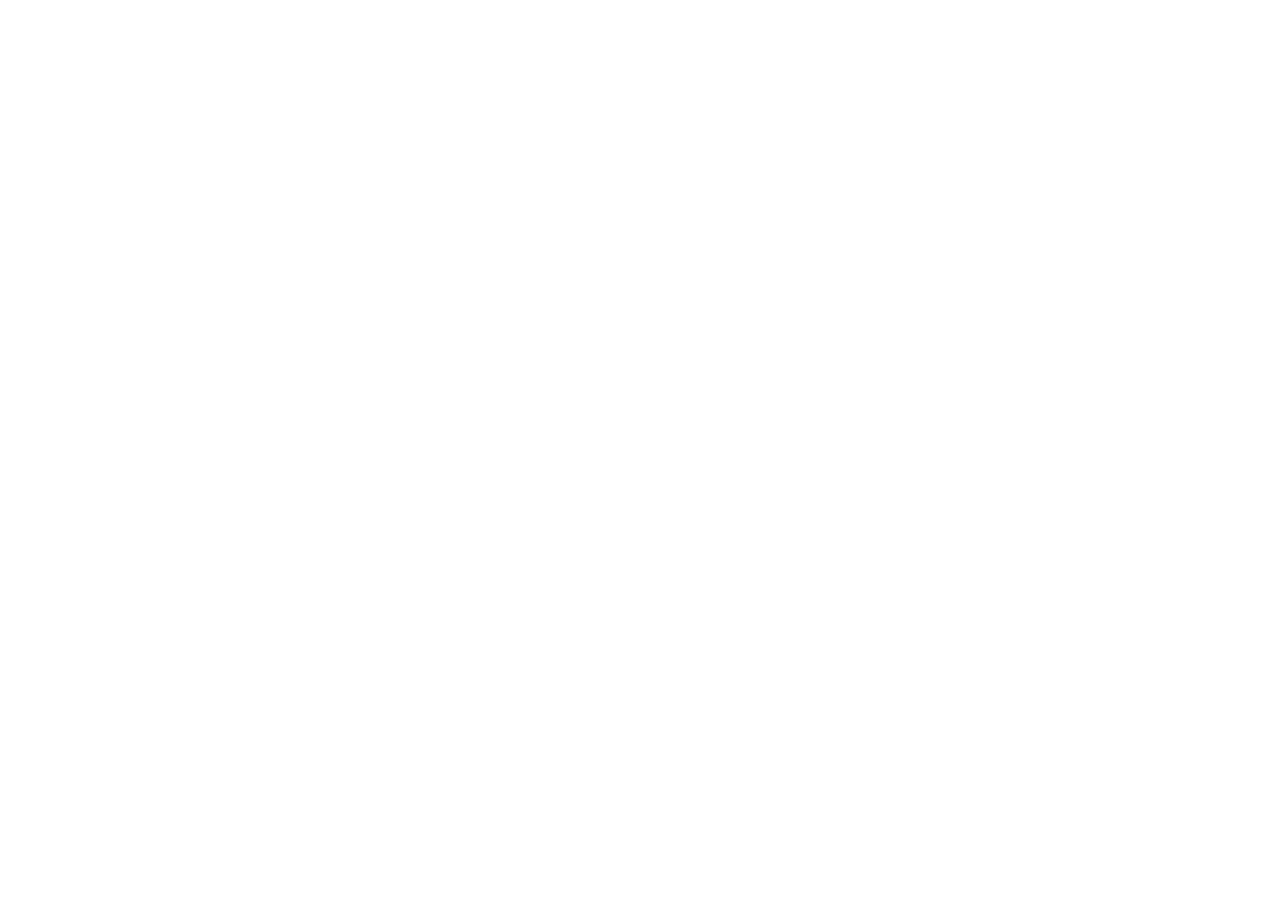
==== data/index.html @ 3af7774b "HTML and CSS added to SPIFFS" ====
<!DOCTYPE html>
<html lang="en">
<head>
    <meta charset="UTF-8">
    <meta name="viewport" content="width=device-width,user-scalable=0">
    <link rel="stylesheet" href="simple.css">


    <style></style>
    <title>Title</title>
</head>
<body>

</body>
</html>
---- data/simple.css ----
*, *:before, *:after {
    -webkit-box-sizing: border-box;
    -moz-box-sizing: border-box;
    box-sizing: border-box
}

html {
    font-size: 100%;
    -ms-text-size-adjust: 100%;
    -webkit-text-size-adjust: 100%
}

html, button, input, select, textarea {
    font-family: sans-serif
}

article, aside, details, figcaption, figure, footer, header, main, nav, section, summary {
    display: block
}

body, form, fieldset, legend, input, select, textarea, button {
    margin: 0
}

audio, canvas, progress, video {
    display: inline-block;
    vertical-align: baseline
}

audio:not([controls]) {
    display: none;
    height: 0
}

[hidden], template {
    display: none
}

img {
    border: 0
}

svg:not(:root) {
    overflow: hidden
}

body {
    font-family: sans-serif;
    font-size: 16px;
    line-height: 22px;
    color: #585858;
    font-weight: 400;
    background: #fff
}

p {
    margin: 0 0 1em 0
}

a {
    color: #cd5c5c;
    background: transparent;
    text-decoration: underline
}

a:active, a:hover {
    outline: 0;
    text-decoration: none
}

strong {
    font-weight: 700
}

em {
    font-style: italic
}
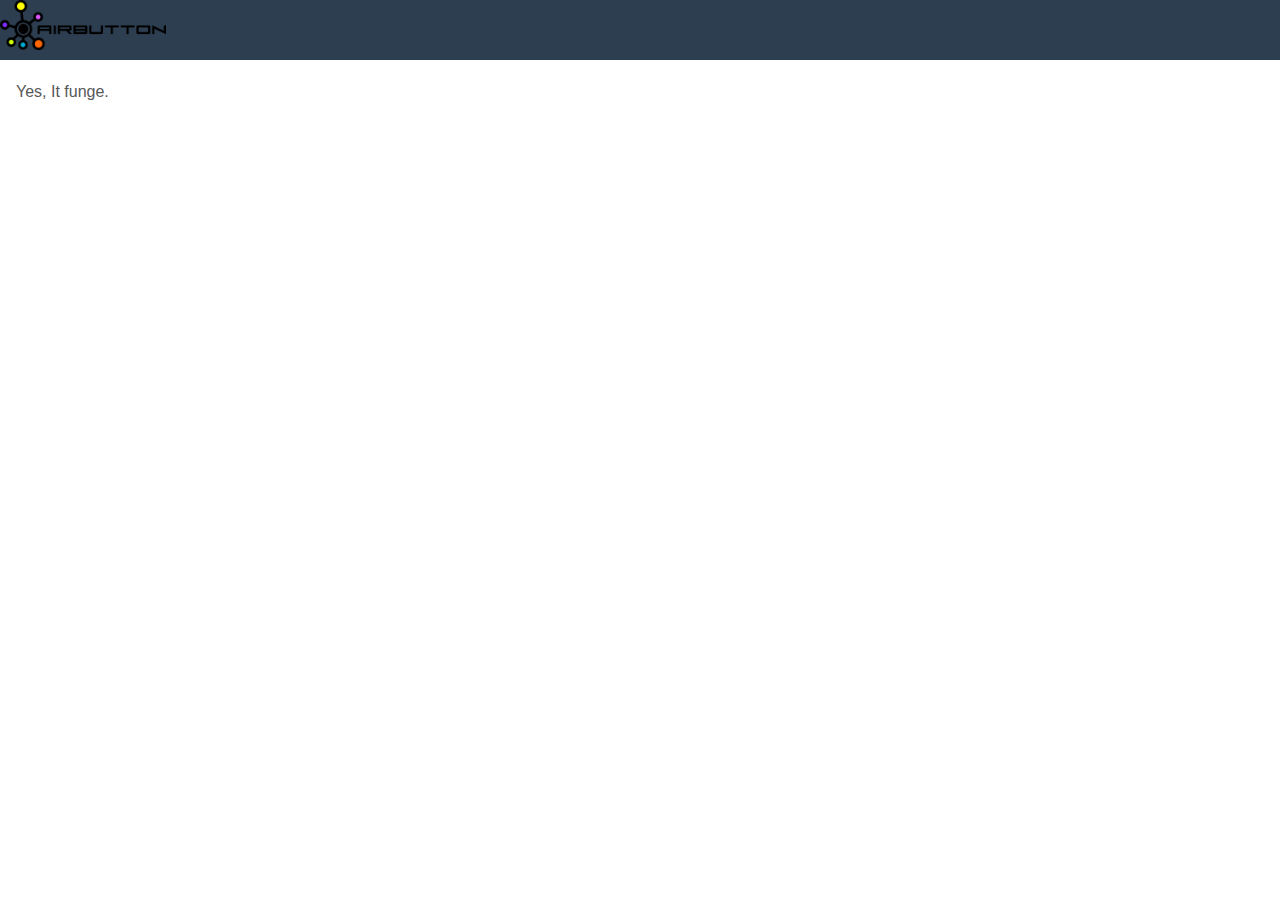
==== commit ea16ee93: "Playng with SPIFFS" ====
--- a/data/index.html
+++ b/data/index.html
@@ -4,12 +4,16 @@
     <meta charset="UTF-8">
     <meta name="viewport" content="width=device-width,user-scalable=0">
     <link rel="stylesheet" href="simple.css">
-
-
-    <style></style>
-    <title>Title</title>
+    <link rel="stylesheet" href="basic.css">
+    <link rel="stylesheet" href="custom.css">
+    <title>AIRBUTTON Configuration</title>
 </head>
 <body>
-
+<header>
+    <img src="logo_color.png" width="166" height="50" title="AIRBUTTON" alt="Airbutton Logo" align="middle">
+</header>
+<div class="content-body">
+    <p>Yes, It funge.</p>
+</div>
 </body>
 </html>--- a/data/basic.css
+++ b/data/basic.css
@@ -0,0 +1,77 @@
+body {
+    font-family: sans-serif;
+    font-size: 16px;
+    line-height: 22px;
+    color: #585858;
+    font-weight: 400;
+    background: #fff
+}
+
+p {
+    margin: 0 0 1em 0
+}
+
+a {
+    color: #cd5c5c;
+    background: transparent;
+    text-decoration: underline
+}
+
+a:active, a:hover {
+    outline: 0;
+    text-decoration: none
+}
+
+strong {
+    font-weight: 700
+}
+
+em {
+    font-style: italic
+}
+
+h1 {
+    font-size: 32px;
+    line-height: 38px;
+    margin-top: 0.7em;
+    margin-bottom: 0.5em;
+    color: #343434;
+    font-weight: 400
+}
+
+fieldset, legend {
+    border: 0;
+    margin: 0;
+    padding: 0
+}
+
+legend {
+    font-size: 18px;
+    line-height: 24px;
+    font-weight: 700
+}
+
+label, button, input, optgroup, select, textarea {
+    color: inherit;
+    font: inherit;
+    margin: 0
+}
+
+input {
+    line-height: normal
+}
+
+.input {
+    width: 100%
+}
+
+input[type='text'], input[type='email'], input[type='tel'], input[type='date'] {
+    height: 36px;
+    padding: 0 0.4em
+}
+
+input[type='checkbox'], input[type='radio'] {
+    box-sizing: border-box;
+    padding: 0
+}
+
--- a/data/custom.css
+++ b/data/custom.css
@@ -0,0 +1,23 @@
+header {
+    width: 100%;
+    background-color: #2c3e50;
+    top: 0;
+    min-height: 60px;
+    margin-bottom: 21px;
+    font-size: 15px;
+    color: #fff
+}
+
+.content-body {
+    padding: 0 1em 0 1em
+}
+
+header p {
+    font-size: 1.25rem;
+    float: left;
+    position: relative;
+    z-index: 1000;
+    line-height: normal;
+    margin: 15px 0 0 10px
+}
+
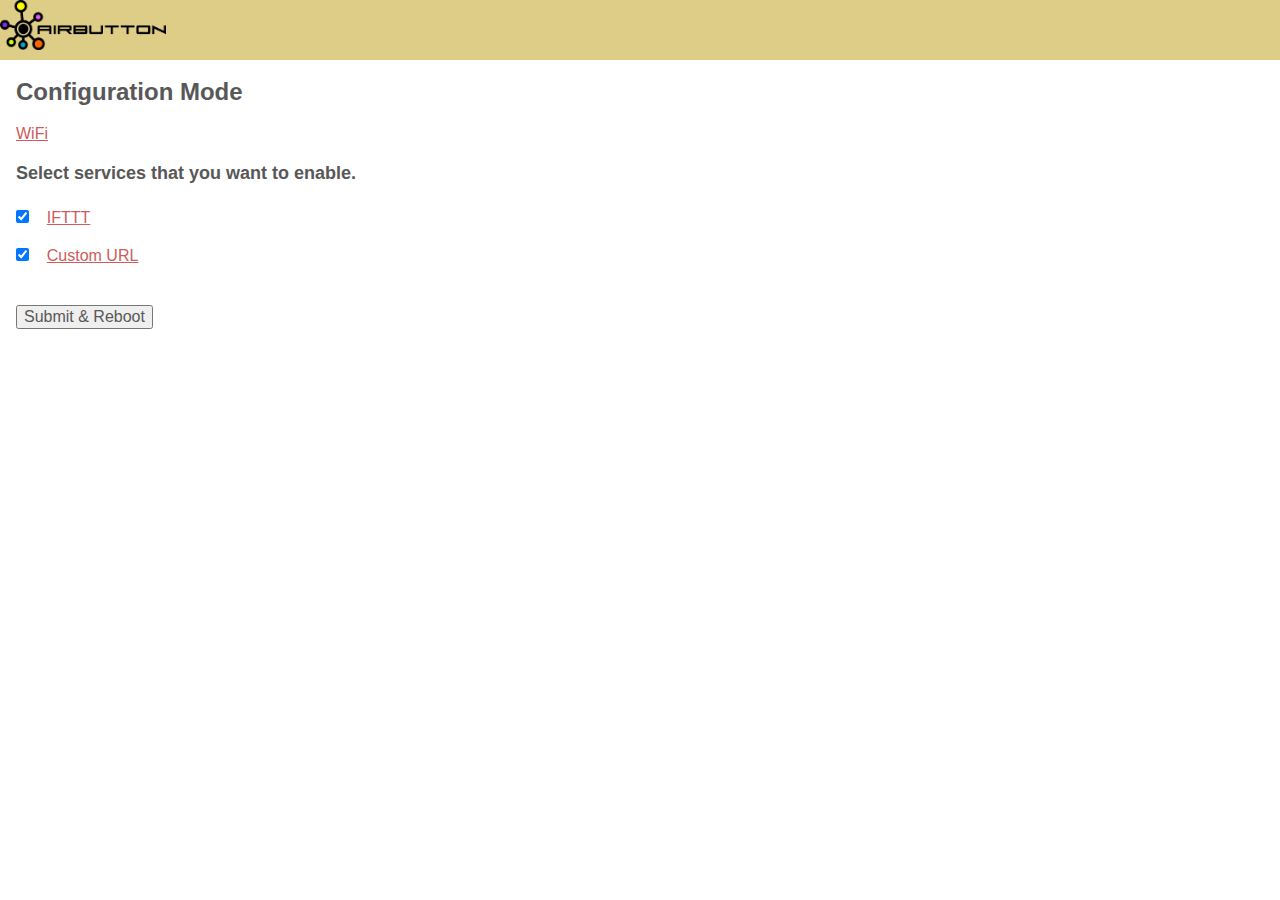
==== commit 3e0566cb: "rebbot.html added" ====
--- a/data/index.html
+++ b/data/index.html
@@ -6,14 +6,26 @@
     <link rel="stylesheet" href="simple.css">
     <link rel="stylesheet" href="basic.css">
     <link rel="stylesheet" href="custom.css">
-    <title>AIRBUTTON Configuration</title>
+    <title>AIRBUTTON Configuration Mode</title>
 </head>
 <body>
 <header>
     <img src="logo_color.png" width="166" height="50" title="AIRBUTTON" alt="Airbutton Logo" align="middle">
 </header>
 <div class="content-body">
-    <p>Yes, It funge.</p>
+    <h2>Configuration Mode</h2>
+    <p><a href="/wifi.html">WiFi</a></p>
+    <form method="get" action="reboot.html">
+        <fieldset>
+            <legend>Select services that you want to enable.</legend>
+            <br>
+            <p><input type="checkbox" name="ifttt" value="true" checked/>&nbsp;&nbsp;&nbsp;
+                <a href='/ifttt.html'>IFTTT</a></p>
+            <p><input type="checkbox" name="custom" value="true" checked/>&nbsp;&nbsp;&nbsp;
+                <a href="/customurl.html">Custom URL</a></p><br>
+            <p><input type="submit" value="Submit & Reboot" /></p>
+        </fieldset>
+    </form>
 </div>
 </body>
 </html>--- a/data/custom.css
+++ b/data/custom.css
@@ -1,6 +1,6 @@
 header {
     width: 100%;
-    background-color: #2c3e50;
+    background-color: #decd87;
     top: 0;
     min-height: 60px;
     margin-bottom: 21px;
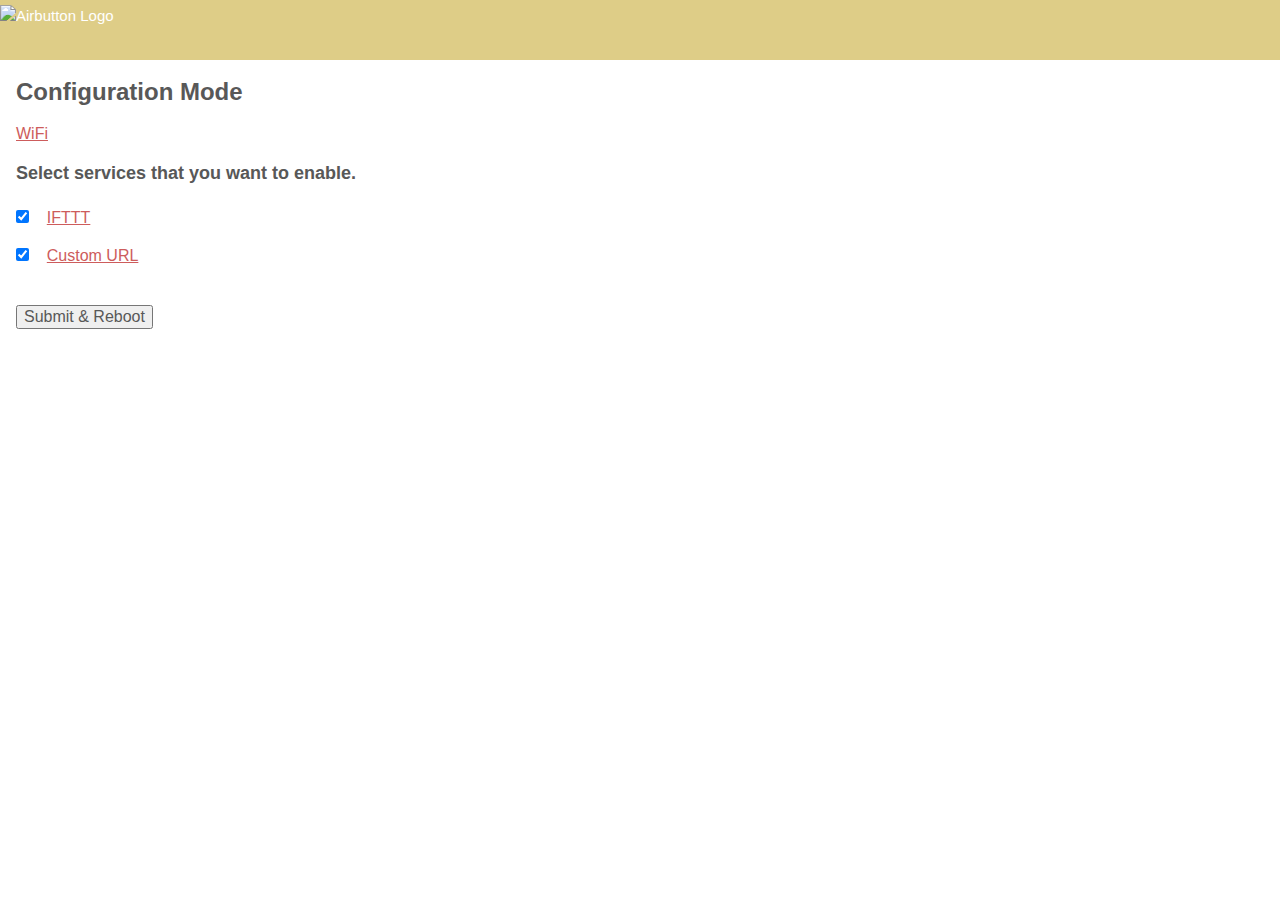
==== commit b6000bb2: "Index.html terminated" ====
--- a/data/index.html
+++ b/data/index.html
@@ -10,19 +10,24 @@
 </head>
 <body>
 <header>
-    <img src="logo_color.png" width="166" height="50" title="AIRBUTTON" alt="Airbutton Logo" align="middle">
+    <img src="logo_color_small.png" width="166" height="50" title="AIRBUTTON" alt="Airbutton Logo" align="middle">
 </header>
 <div class="content-body">
     <h2>Configuration Mode</h2>
-    <p><a href="/wifi.html">WiFi</a></p>
+    <p><a href="wifi.html">WiFi</a></p>
     <form method="get" action="reboot.html">
         <fieldset>
             <legend>Select services that you want to enable.</legend>
             <br>
-            <p><input type="checkbox" name="ifttt" value="true" checked/>&nbsp;&nbsp;&nbsp;
-                <a href='/ifttt.html'>IFTTT</a></p>
-            <p><input type="checkbox" name="custom" value="true" checked/>&nbsp;&nbsp;&nbsp;
-                <a href="/customurl.html">Custom URL</a></p><br>
+            <p><label>
+                <input type="checkbox" name="ifttt" value="true" checked/>&nbsp;&nbsp;&nbsp;
+                <a href="ifttt.html">IFTTT</a>
+            </label></p>
+            <p><label>
+                <input type="checkbox" name="custom" value="true" checked/>&nbsp;&nbsp;&nbsp;
+                <a href="customurl.html">Custom URL</a>
+            </label></p>
+            <br>
             <p><input type="submit" value="Submit & Reboot" /></p>
         </fieldset>
     </form>
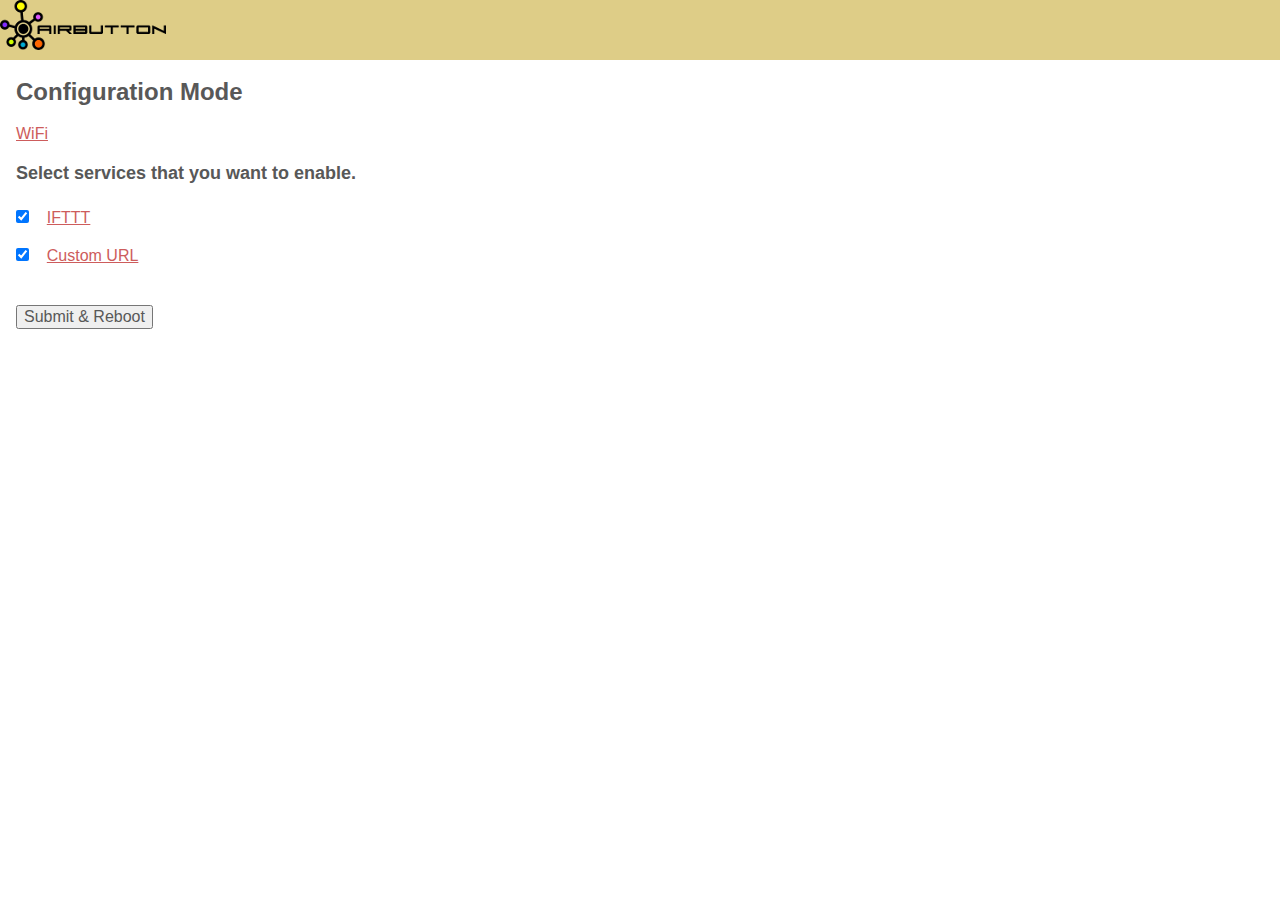
==== commit 2ad49042: "HTML refactoring" ====
--- a/data/index.html
+++ b/data/index.html
@@ -6,7 +6,7 @@
     <link rel="stylesheet" href="simple.css">
     <link rel="stylesheet" href="basic.css">
     <link rel="stylesheet" href="custom.css">
-    <title>AIRBUTTON Configuration Mode</title>
+    <title>AIRBUTTON | Configuration Mode</title>
 </head>
 <body>
 <header>
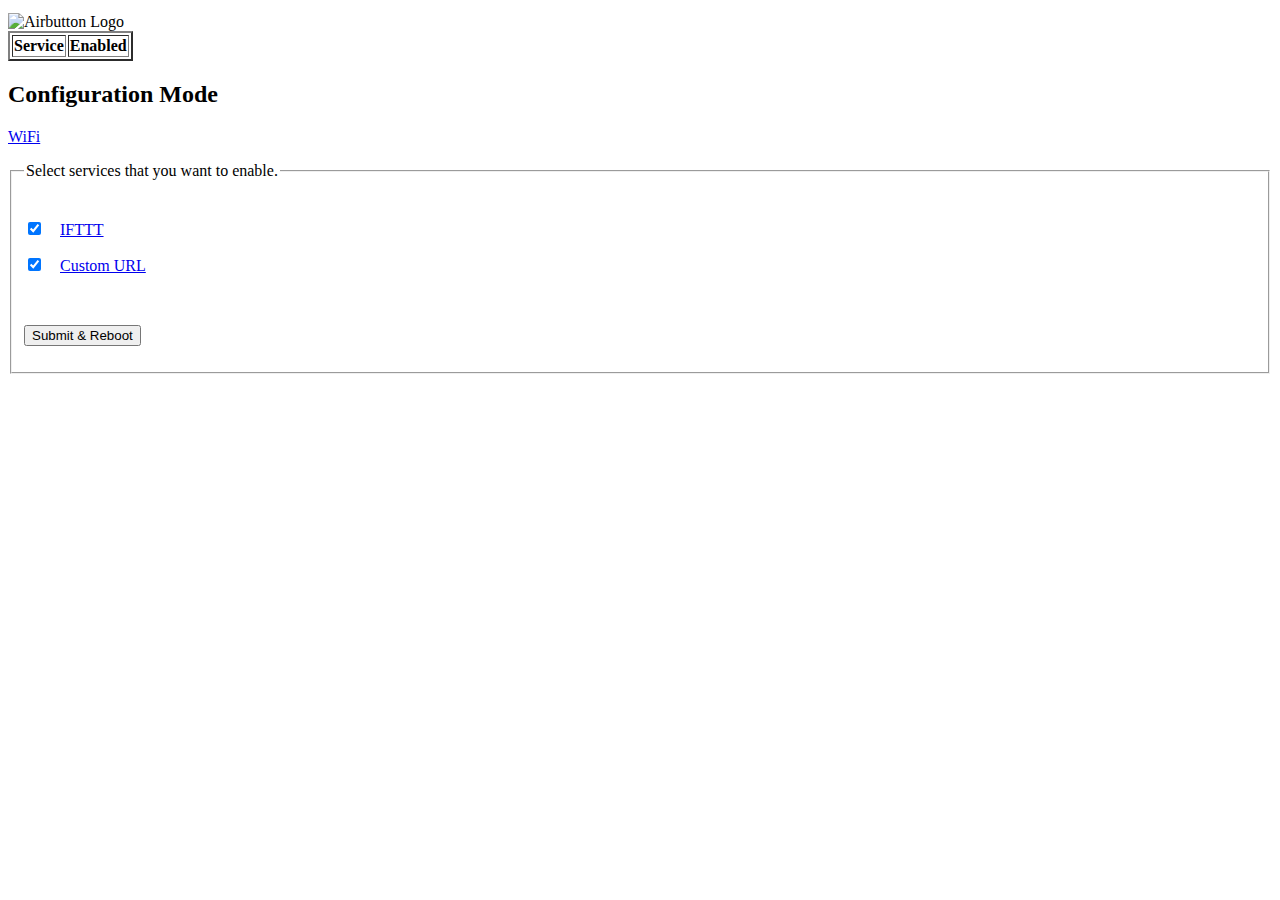
==== commit 36668904: "Initial jQuery support for JSON config and HTML files" ====
--- a/data/index.html
+++ b/data/index.html
@@ -3,16 +3,40 @@
 <head>
     <meta charset="UTF-8">
     <meta name="viewport" content="width=device-width,user-scalable=0">
-    <link rel="stylesheet" href="simple.css">
-    <link rel="stylesheet" href="basic.css">
-    <link rel="stylesheet" href="custom.css">
+    <link rel="stylesheet" href="css/simple.css">
+    <link rel="stylesheet" href="css/basic.css">
+    <link rel="stylesheet" href="css/custom.css">
+    <script type="text/javascript" src="js/jquery-3.1.0.min.js"> </script>
+    <script>
+        $(function() {
+            $.getJSON('config/config.json', function(data) {
+            //    var items = [];
+                $.each(data, function(i, f) {
+                    var tblRow = "<tr>" +
+                            "<td>" + i + "</td>" +
+                            "<td>" + f.enabled + "</td>" +
+                            "</tr>"
+                    $(tblRow).appendTo("#userdata tbody");
+                });
+            });
+        });
+    </script>
     <title>AIRBUTTON | Configuration Mode</title>
 </head>
 <body>
 <header>
-    <img src="logo_color_small.png" width="166" height="50" title="AIRBUTTON" alt="Airbutton Logo" align="middle">
+    <img src="img/logo_color_small.png" width="166" height="50" title="AIRBUTTON" alt="Airbutton Logo" align="middle">
 </header>
 <div class="content-body">
+    <table id="userdata" border="2">
+        <thead>
+        <th>Service</th>
+        <th>Enabled</th>
+        </thead>
+        <tbody>
+
+        </tbody>
+    </table>
     <h2>Configuration Mode</h2>
     <p><a href="wifi.html">WiFi</a></p>
     <form method="get" action="reboot.html">
@@ -28,7 +52,7 @@
                 <a href="customurl.html">Custom URL</a>
             </label></p>
             <br>
-            <p><input type="submit" value="Submit & Reboot" /></p>
+            <p><input type="submit" value="Submit & Reboot"/></p>
         </fieldset>
     </form>
 </div>
